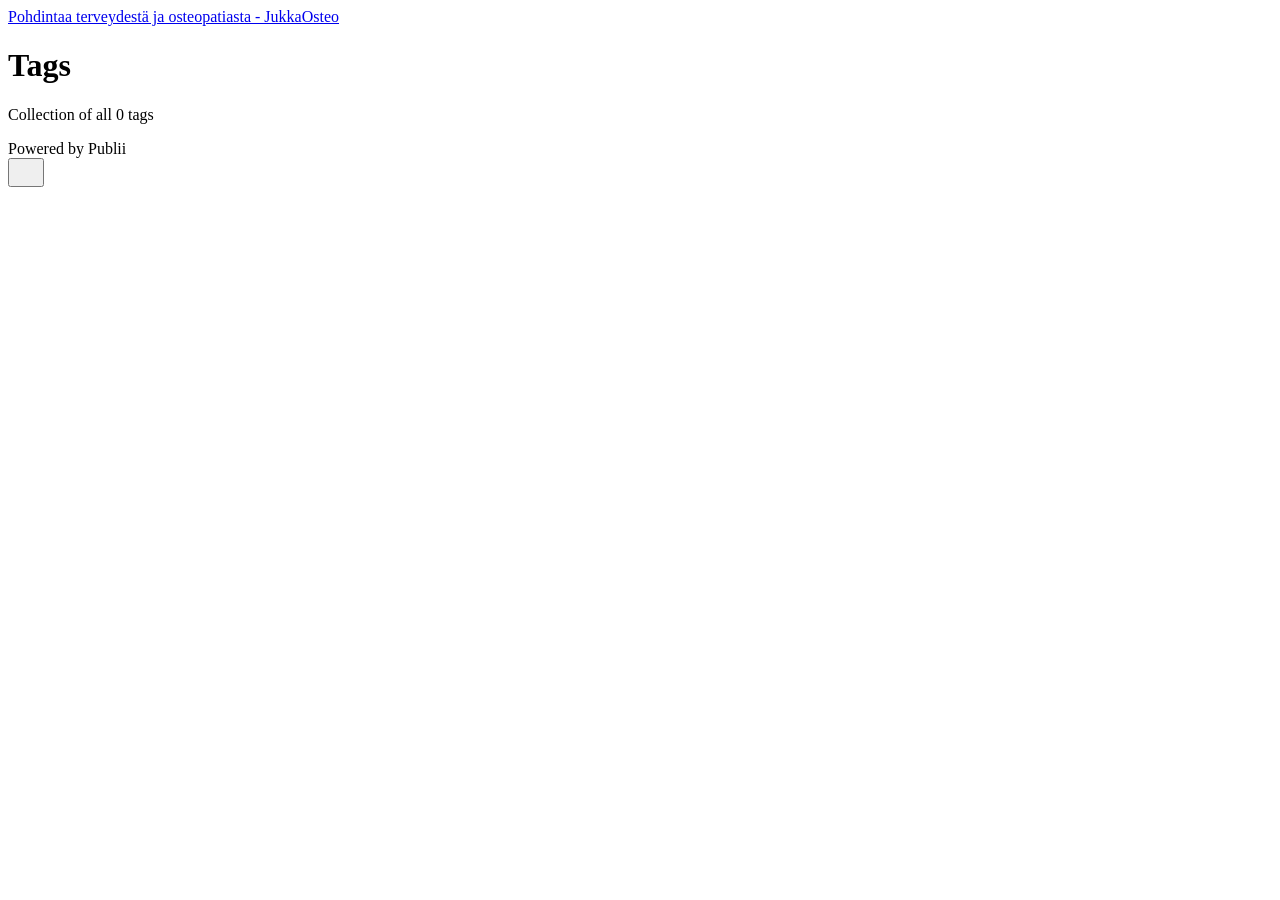
==== tags/index.html @ 10bc48fd "Updated from Publii" ====
<!DOCTYPE html><html lang="en-gb"><head><meta charset="utf-8"><meta http-equiv="X-UA-Compatible" content="IE=edge"><meta name="viewport" content="width=device-width,initial-scale=1"><title>All tags - Pohdintaa terveydestä ja osteopatiasta - JukkaOsteo</title><meta name="robots" content="noindex, follow"><meta name="generator" content="Publii Open-Source CMS for Static Site"><link rel="alternate" type="application/atom+xml" href="https://jukkaosteo.fi/feed.xml" title="Pohdintaa terveydestä ja osteopatiasta - JukkaOsteo - RSS"><link rel="alternate" type="application/json" href="https://jukkaosteo.fi/feed.json" title="Pohdintaa terveydestä ja osteopatiasta - JukkaOsteo - JSON"><meta property="og:title" content="Pohdintaa terveydestä ja osteopatiasta - JukkaOsteo"><meta property="og:site_name" content="Pohdintaa terveydestä ja osteopatiasta - JukkaOsteo"><meta property="og:description" content=""><meta property="og:url" content="https://jukkaosteo.fi/tags/"><meta property="og:type" content="website"><link rel="stylesheet" href="https://jukkaosteo.fi/assets/css/style.css?v&#x3D;a0ba884548820066dfadd8416036abba"><script type="application/ld+json">{"@context":"http://schema.org","@type":"Organization","name":"Pohdintaa terveydestä ja osteopatiasta - JukkaOsteo","url":"https://jukkaosteo.fi/"}</script><noscript><style>img[loading] {
                    opacity: 1;
                }</style></noscript></head><body class="tags-template"><header class="top js-header"><a class="logo" href="https://jukkaosteo.fi/">Pohdintaa terveydestä ja osteopatiasta - JukkaOsteo</a></header><main class="page page--tags"><div class="hero hero--noimage"><header class="hero__content"><div class="wrapper"><h1>Tags</h1><p class="page__desc">Collection of all 0 tags</p></div></header></div><div class="wrapper"><ul class="feed feed--grid"></ul></div></main><footer class="footer"><div class="wrapper"><div class="footer__copyright">Powered by Publii</div><button id="backToTop" class="footer__bttop" aria-label="Back to top" title="Back to top"><svg width="20" height="20"><use xlink:href="https://jukkaosteo.fi/assets/svg/svg-map.svg#toparrow"/></svg></button></div></footer><script defer="defer" src="https://jukkaosteo.fi/assets/js/scripts.min.js?v&#x3D;dafec4f87fead6718cb125f0b0fc8441"></script><script>window.publiiThemeMenuConfig={mobileMenuMode:'sidebar',animationSpeed:300,submenuWidth: 'auto',doubleClickTime:500,mobileMenuExpandableSubmenus:true,relatedContainerForOverlayMenuSelector:'.top'};</script><script>var images = document.querySelectorAll('img[loading]');
        for (var i = 0; i < images.length; i++) {
            if (images[i].complete) {
                images[i].classList.add('is-loaded');
            } else {
                images[i].addEventListener('load', function () {
                    this.classList.add('is-loaded');
                }, false);
            }
        }</script></body></html>
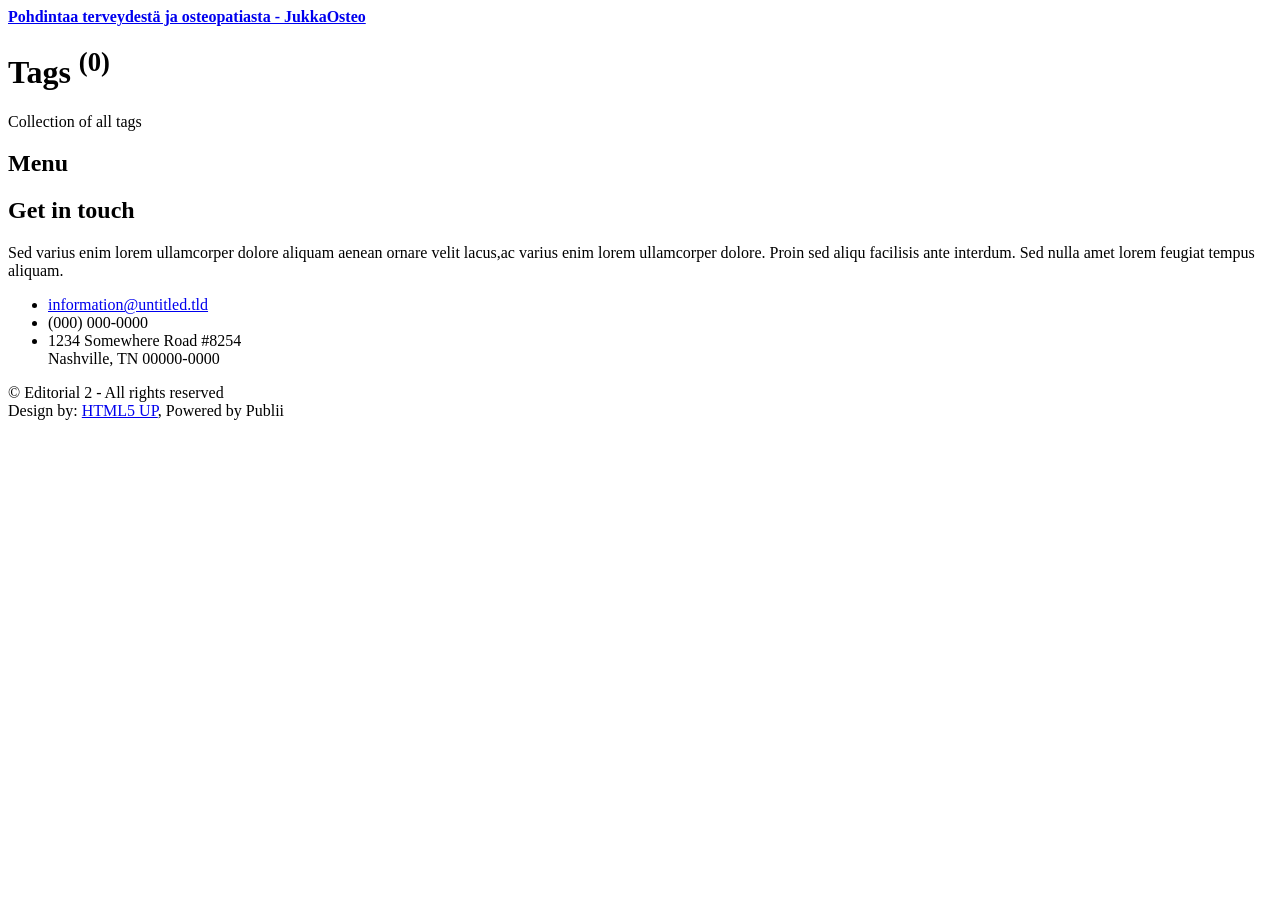
==== commit 1ed453a3: "Updated from Publii" ====
--- a/tags/index.html
+++ b/tags/index.html
@@ -1,12 +1,3 @@
-<!DOCTYPE html><html lang="en-gb"><head><meta charset="utf-8"><meta http-equiv="X-UA-Compatible" content="IE=edge"><meta name="viewport" content="width=device-width,initial-scale=1"><title>All tags - Pohdintaa terveydestä ja osteopatiasta - JukkaOsteo</title><meta name="robots" content="noindex, follow"><meta name="generator" content="Publii Open-Source CMS for Static Site"><link rel="alternate" type="application/atom+xml" href="https://jukkaosteo.fi/feed.xml" title="Pohdintaa terveydestä ja osteopatiasta - JukkaOsteo - RSS"><link rel="alternate" type="application/json" href="https://jukkaosteo.fi/feed.json" title="Pohdintaa terveydestä ja osteopatiasta - JukkaOsteo - JSON"><meta property="og:title" content="Pohdintaa terveydestä ja osteopatiasta - JukkaOsteo"><meta property="og:site_name" content="Pohdintaa terveydestä ja osteopatiasta - JukkaOsteo"><meta property="og:description" content=""><meta property="og:url" content="https://jukkaosteo.fi/tags/"><meta property="og:type" content="website"><link rel="stylesheet" href="https://jukkaosteo.fi/assets/css/style.css?v&#x3D;a0ba884548820066dfadd8416036abba"><script type="application/ld+json">{"@context":"http://schema.org","@type":"Organization","name":"Pohdintaa terveydestä ja osteopatiasta - JukkaOsteo","url":"https://jukkaosteo.fi/"}</script><noscript><style>img[loading] {
-                    opacity: 1;
-                }</style></noscript></head><body class="tags-template"><header class="top js-header"><a class="logo" href="https://jukkaosteo.fi/">Pohdintaa terveydestä ja osteopatiasta - JukkaOsteo</a></header><main class="page page--tags"><div class="hero hero--noimage"><header class="hero__content"><div class="wrapper"><h1>Tags</h1><p class="page__desc">Collection of all 0 tags</p></div></header></div><div class="wrapper"><ul class="feed feed--grid"></ul></div></main><footer class="footer"><div class="wrapper"><div class="footer__copyright">Powered by Publii</div><button id="backToTop" class="footer__bttop" aria-label="Back to top" title="Back to top"><svg width="20" height="20"><use xlink:href="https://jukkaosteo.fi/assets/svg/svg-map.svg#toparrow"/></svg></button></div></footer><script defer="defer" src="https://jukkaosteo.fi/assets/js/scripts.min.js?v&#x3D;dafec4f87fead6718cb125f0b0fc8441"></script><script>window.publiiThemeMenuConfig={mobileMenuMode:'sidebar',animationSpeed:300,submenuWidth: 'auto',doubleClickTime:500,mobileMenuExpandableSubmenus:true,relatedContainerForOverlayMenuSelector:'.top'};</script><script>var images = document.querySelectorAll('img[loading]');
-        for (var i = 0; i < images.length; i++) {
-            if (images[i].complete) {
-                images[i].classList.add('is-loaded');
-            } else {
-                images[i].addEventListener('load', function () {
-                    this.classList.add('is-loaded');
-                }, false);
-            }
-        }</script></body></html>+<!DOCTYPE html><html lang="en-gb"><head><meta charset="utf-8"><meta http-equiv="X-UA-Compatible" content="IE=edge"><meta name="viewport" content="width=device-width,initial-scale=1,user-scalable=no"><title>All tags - Pohdintaa terveydestä ja osteopatiasta - JukkaOsteo</title><meta name="robots" content="noindex, follow"><meta name="generator" content="Publii Open-Source CMS for Static Site"><link rel="alternate" type="application/atom+xml" href="https://jukkaosteo.fi/feed.xml" title="Pohdintaa terveydestä ja osteopatiasta - JukkaOsteo - RSS"><link rel="alternate" type="application/json" href="https://jukkaosteo.fi/feed.json" title="Pohdintaa terveydestä ja osteopatiasta - JukkaOsteo - JSON"><meta property="og:title" content="Pohdintaa terveydestä ja osteopatiasta - JukkaOsteo"><meta property="og:site_name" content="Pohdintaa terveydestä ja osteopatiasta - JukkaOsteo"><meta property="og:description" content=""><meta property="og:url" content="https://jukkaosteo.fi/tags/"><meta property="og:type" content="website"><link rel="stylesheet" href="https://jukkaosteo.fi/assets/css/fontawesome-all.min.css?v&#x3D;85514f933f9e0b82460af63f1a403fa5"><link rel="stylesheet" href="https://jukkaosteo.fi/assets/css/style.css?v&#x3D;4d806e68f114f2f853df749737f83210"><script type="application/ld+json">{"@context":"http://schema.org","@type":"Organization","name":"Pohdintaa terveydestä ja osteopatiasta - JukkaOsteo","url":"https://jukkaosteo.fi/"}</script><noscript><style>img[loading] {
+                    opacity: 1;
+                }</style></noscript></head><body class="is-preload tags-template"><div id="wrapper"><div id="main"><div class="inner"><header id="header"><a class="logo" href="https://jukkaosteo.fi/"><strong>Pohdintaa terveydestä ja osteopatiasta - JukkaOsteo</strong></a></header><div class="page-header"><h1>Tags <sup>(0)</sup></h1><p>Collection of all tags</p></div><section><div class="posts"></div></section></div></div><div id="sidebar"><div class="inner"><nav id="menu"><header class="major"><h2>Menu</h2></header></nav><section><header class="major"><h2>Get in touch</h2></header><p>Sed varius enim lorem ullamcorper dolore aliquam aenean ornare velit lacus,ac varius enim lorem ullamcorper dolore. Proin sed aliqu facilisis ante interdum. Sed nulla amet lorem feugiat tempus aliquam.</p><ul class="contact"><li class="icon solid fa-envelope"><a href="#">information@untitled.tld</a></li><li class="icon solid fa-phone">(000) 000-0000</li><li class="icon solid fa-home">1234 Somewhere Road #8254<br>Nashville, TN 00000-0000</li></ul></section><footer id="footer"><p class="copyright">&copy; Editorial 2 - All rights reserved<br>Design by: <a href="https://html5up.net" target="_blank" rel="noopener">HTML5 UP</a>, Powered by Publii</p></footer></div></div></div><script src="https://jukkaosteo.fi/assets/js/jquery.min.js?v&#x3D;7c14a783dfeb3d238ccd3edd840d82ee"></script><script src="https://jukkaosteo.fi/assets/js/browser.min.js?v&#x3D;c07298dd19048a8a69ad97e754dfe8d0"></script><script src="https://jukkaosteo.fi/assets/js/breakpoints.min.js?v&#x3D;81a479eb099e3b187613943b085923b8"></script><script src="https://jukkaosteo.fi/assets/js/util.min.js?v&#x3D;cbdaf7c20ac2883c77ae23acfbabd47e"></script><script src="https://jukkaosteo.fi/assets/js/main.min.js?v&#x3D;08add7f6d435054ad38ec38d7cf8be40"></script><script>var images=document.querySelectorAll("img[loading]");for(var i=0;i<images.length;i++){if(images[i].complete){images[i].classList.add("is-loaded")}else{images[i].addEventListener("load",function(){this.classList.add("is-loaded")},false)}};</script></body></html>
